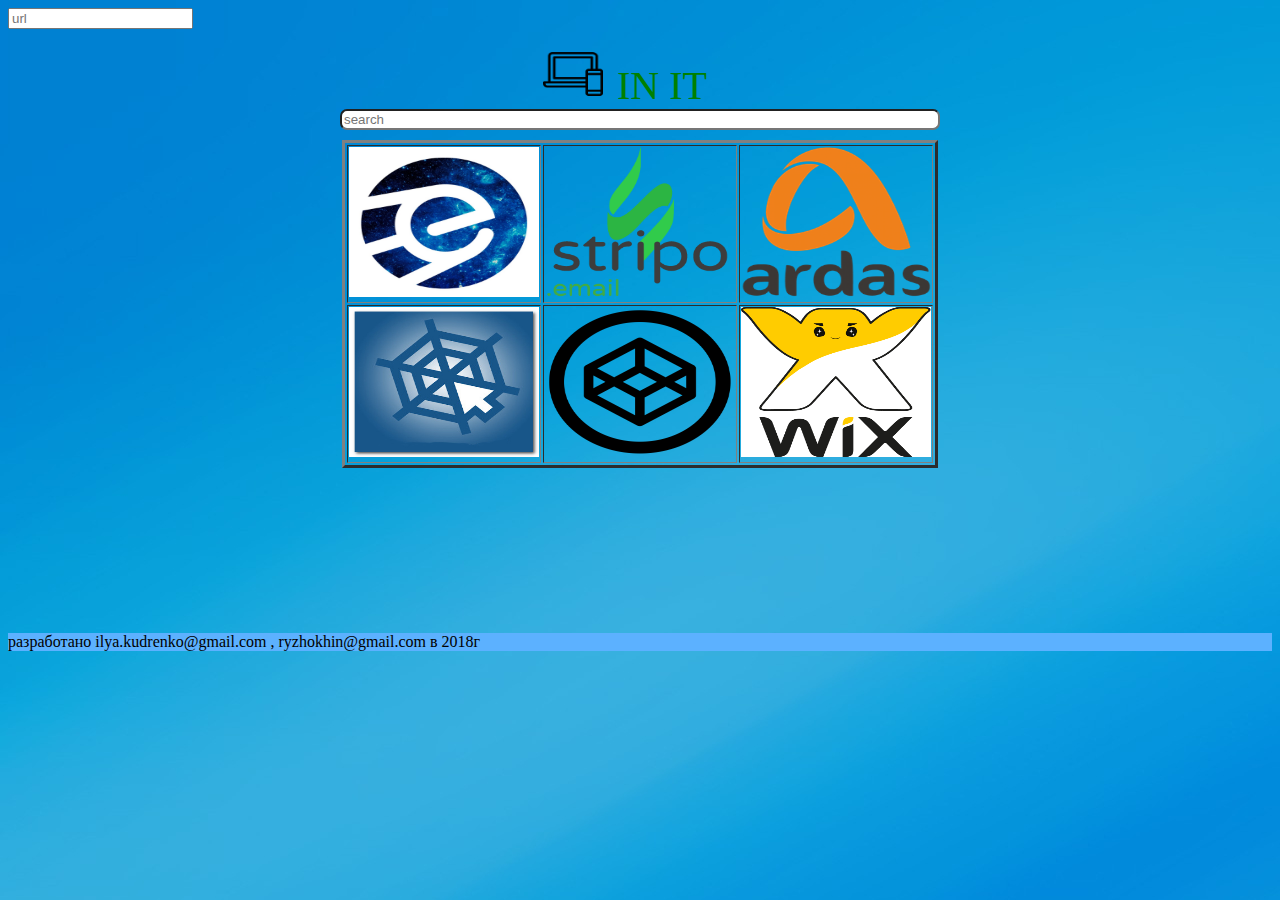
==== google/index.html @ 36103e33 "google example" ====
<!DOCTYPE html>
	<html>
	<head>
		<title>IN IT</title>
		<meta charset="utf-8">
		<link rel="stylesheet" type="text/css" href="css/style.css">
		<link rel="icon" href="img/no.ico">

	</head>
	<body>
<style type="text/css">
.search{
	border-radius: 7px;

}	

.search{
	border-radius: 7px;

}	

</style>

<script type="text/javascript">
var a = prompt ("№1");

var i = prompt ("№2");

if (a == "INIT"  && i == "23571113") {

alert ("введи в следующем окне INIT_KudiDryz");

}

//else{

 //alert ("система заблокирована создатилем!");

//document.location.href="file:///home/ilya/%D0%A0%D0%B0%D0%B1%D0%BE%D1%87%D0%B8%D0%B9%20%D1%81%D1%82%D0%BE%D0%BB/error/index.html";

//}
var g = prompt ("login");
if( g == "INIT_KudiDryz" && a == "INIT"  && i == "23571113"){alert ("welcome");}
    else{
    alert ("система заблокирована создатилем!");

document.location.href="file:///home/ilya/%D0%A0%D0%B0%D0%B1%D0%BE%D1%87%D0%B8%D0%B9%20%D1%81%D1%82%D0%BE%D0%BB/error/index.html";

    }



</script> 
<form action="https://Google.com/search" target="_blank">
	<input type="search" name="q" placeholder="url" class="url">
</form>

<center>
	
	<a class="logo" href="http://slither.io/" target="_blank">
		<img src="img/no.ico">
		<span class="header">IN IT</span>
	</a> 
	<br>
	<form action="https://Google.com/search" target="_blank">
		<input class="search" type="search" name="q" placeholder="search">
		<!-- 		<button>search</button> -->
	</form>

	<table border="3px">
		<tr>
			<td><a href="https://esputnik.com/en" target="_blank"><img src="img/es.jpg" class="e"> </a></td>
			<td><a href="https://stripo.email/ua/#" target="_blank"><img src="img/s.png" class="s"> </a></td>
			<td><a href="https://jobs.dou.ua/companies/ardas-group/" target="_blank"><img src="img/a.png" class="a"> </a></td>
		</tr>
		<tr>
			<td><a href="http://htmlbook.ru/" target="_blank"><img src="img/ht.jpg" class="ht"> </a></td>
			<td><a href="https://codepen.io/#" target="_blank"><img src="img/co.png" class="co"> </a></td>
			<td><a href="https://ru.wix.com/" target="_blank"><img src="img/wi.png" class="wi"> </a></td>
		</tr>
	</table>




<!-- <div class="blocks">
	<div></div>
	<div></div>
	<div class="noevent"></div>
	<div></div>
	<div></div>
</div>
-->




</center>

<footer>

	разработано ilya.kudrenko@gmail.com , ryzhokhin@gmail.com в 2018г

</footer>

</body>
</html>
---- google/css/style.css ----
body{
	font-family: Tahoma;
	background-image: url(../img/fon2.jpg);
	transition-property: background-image;
	transition-duration: 5s;

}



img{
	width: 190px;
	height: 150px;
}

input{
	margin-bottom: 10px
}

span.header {
	color: green;
	margin-right: 30px;
	padding-left: 10px;
	height: 40px;
	font-size: 40px;

}

a.logo img {
	width: 60px;
	height: 50px;
	margin-top: 10px;
	color: blue;

}

footer{
	background-color: #5CB1FF;
	margin-top: 165px;

}

a.logo{
	text-decoration: none;

}



/*button{
 text-decoration:none; 
 text-align:center; 
 padding:11px 32px; 
 border:solid 1px #004F72; 
 -webkit-border-radius:30px;
 -moz-border-radius:30px; 
 border-radius: 30px;
 font:16px Arial, Helvetica, sans-serif; 
 font-weight:bold; 
 color:#E5FFFF; 
 background-color:#3BA4C7; 
 background-image: -moz-linear-gradient(top, #3BA4C7 0%, #0af511 100%); 
 background-image: -webkit-linear-gradient(top, #3BA4C7 0%, #0af511 100%); 
 background-image: -o-linear-gradient(top, #3BA4C7 0%, #0af511 100%); 
 background-image: -ms-linear-gradient(top, #3BA4C7 0% ,#0af511 100%); 
 filter: progid:DXImageTransform.Microsoft.gradient( startColorstr='#0af511', endColorstr='#0af511',GradientType=0 ); 
 background-image: linear-gradient(top, #3BA4C7 0% ,#0af511 100%);   
 -webkit-box-shadow:0px 0px 2px #bababa, inset 0px 0px 1px #ffffff; 
 -moz-box-shadow: 0px 0px 2px #bababa,  inset 0px 0px 1px #ffffff;  
 box-shadow:0px 0px 2px #bababa, inset 0px 0px 1px #ffffff;  
  cursor: pointer;

  }*/

  .search{
  	width: 600px;

  }




/*.blocks div {
	width: 40px;
	height: 40px;
	background-color: red;
	display: inline-block;
}

.blocks div:hover {
	background-color: green;
}

.noevent {
	pointer-events: none;
	}*/


/*.e:hover{
background-image: url(../img/e1.png);
widows: 100px;
height: 100px;

}

.s:hover{
background-image: url(../img/s1.png);
widows: 100px;
height: 100px;

}

.a:hover{
background-image: url(../img/a1.png);
widows: 100px;
height: 100px;

}

.ht:hover{
background-image: url(../img/ht1.png);
widows: 100px;
height: 100px;

}

.co:hover{
background-image: url(../img/co1.png);
widows: 100px;
height: 100px;

}

.wi:hover{
background-image: url(../img/wi1.png);
widows: 100px;
height: 100px;

}*/
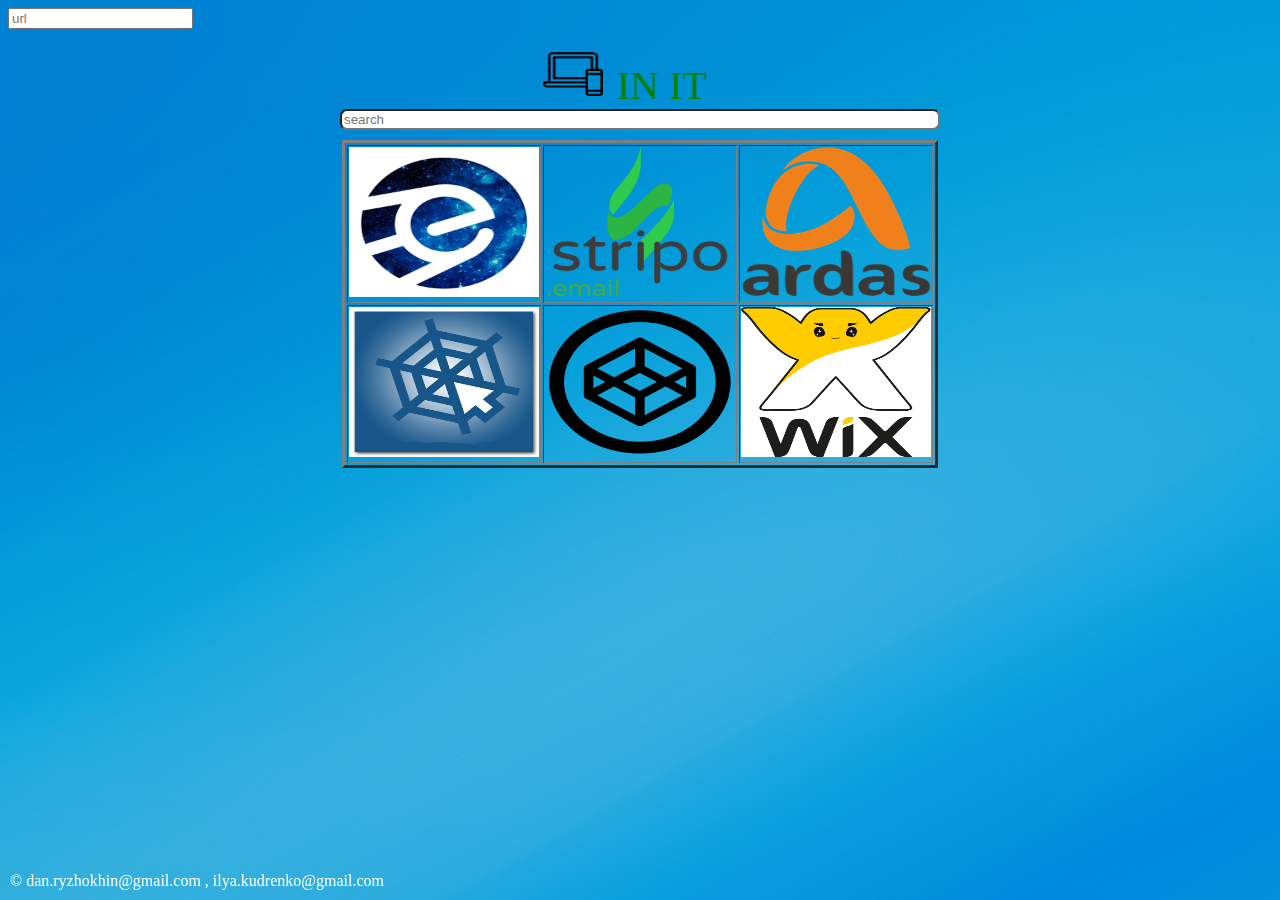
==== commit 625c6901: "google" ====
--- a/google/index.html
+++ b/google/index.html
@@ -5,6 +5,20 @@
 		<meta charset="utf-8">
 		<link rel="stylesheet" type="text/css" href="css/style.css">
 		<link rel="icon" href="img/no.ico">
+		<style type="text/css">
+   #content {
+    width: 500px; /* Ширина слоя */
+    margin: 0 auto 50px; /* Выравнивание по центру */
+   }
+   #footer {
+    position: fixed; /* Фиксированное положение */
+    left: 0; bottom: 0; /* Левый нижний угол */
+    padding: 10px; /* Поля вокруг текста */
+    /*background: ;  Цвет фона */
+    color: #fff; /* Цвет текста */
+    width: 100%; /* Ширина слоя */
+   }
+  </style>
 
 	</head>
 	<body>
@@ -21,35 +35,35 @@
 
 </style>
 
-<script type="text/javascript">
-var a = prompt ("№1");
-
-var i = prompt ("№2");
-
-if (a == "INIT"  && i == "23571113") {
-
-alert ("введи в следующем окне INIT_KudiDryz");
-
-}
-
-//else{
-
- //alert ("система заблокирована создатилем!");
-
-//document.location.href="file:///home/ilya/%D0%A0%D0%B0%D0%B1%D0%BE%D1%87%D0%B8%D0%B9%20%D1%81%D1%82%D0%BE%D0%BB/error/index.html";
-
-//}
-var g = prompt ("login");
-if( g == "INIT_KudiDryz" && a == "INIT"  && i == "23571113"){alert ("welcome");}
-    else{
-    alert ("система заблокирована создатилем!");
-
-document.location.href="file:///home/ilya/%D0%A0%D0%B0%D0%B1%D0%BE%D1%87%D0%B8%D0%B9%20%D1%81%D1%82%D0%BE%D0%BB/error/index.html";
-
-    }
-
-
-
+<script type="text/javascript">
+var a = prompt ("№1");
+
+var i = prompt ("№2");
+
+if (a == "INIT"  || i == "23571113") {
+
+alert ("введи в следующем окне INIT_KudiDryz");
+
+}
+
+//else{
+
+ //alert ("система заблокирована создатилем!");
+
+//document.location.href="file:///home/ilya/%D0%A0%D0%B0%D0%B1%D0%BE%D1%87%D0%B8%D0%B9%20%D1%81%D1%82%D0%BE%D0%BB/error/index.html";
+
+//}
+var g = prompt ("login");
+if( g == "INIT_KudiDryz" || a == "INIT"  ||i == "23571113"){alert ("welcome");}
+    else{
+    alert ("система заблокирована создатилем!");
+
+document.location.href="file:///home/ilya/%D0%A0%D0%B0%D0%B1%D0%BE%D1%87%D0%B8%D0%B9%20%D1%81%D1%82%D0%BE%D0%BB/error/index.html";
+
+    }
+
+
+
 </script> 
 <form action="https://Google.com/search" target="_blank">
 	<input type="search" name="q" placeholder="url" class="url">
@@ -96,12 +110,16 @@
 
 
 </center>
-
-<footer>
+<!-- <footer>
 
 	разработано ilya.kudrenko@gmail.com , ryzhokhin@gmail.com в 2018г
 
 </footer>
+ -->
 
+
+ <div id="footer">
+   &copy; dan.ryzhokhin@gmail.com , ilya.kudrenko@gmail.com
+  </div>
 </body>
 </html>